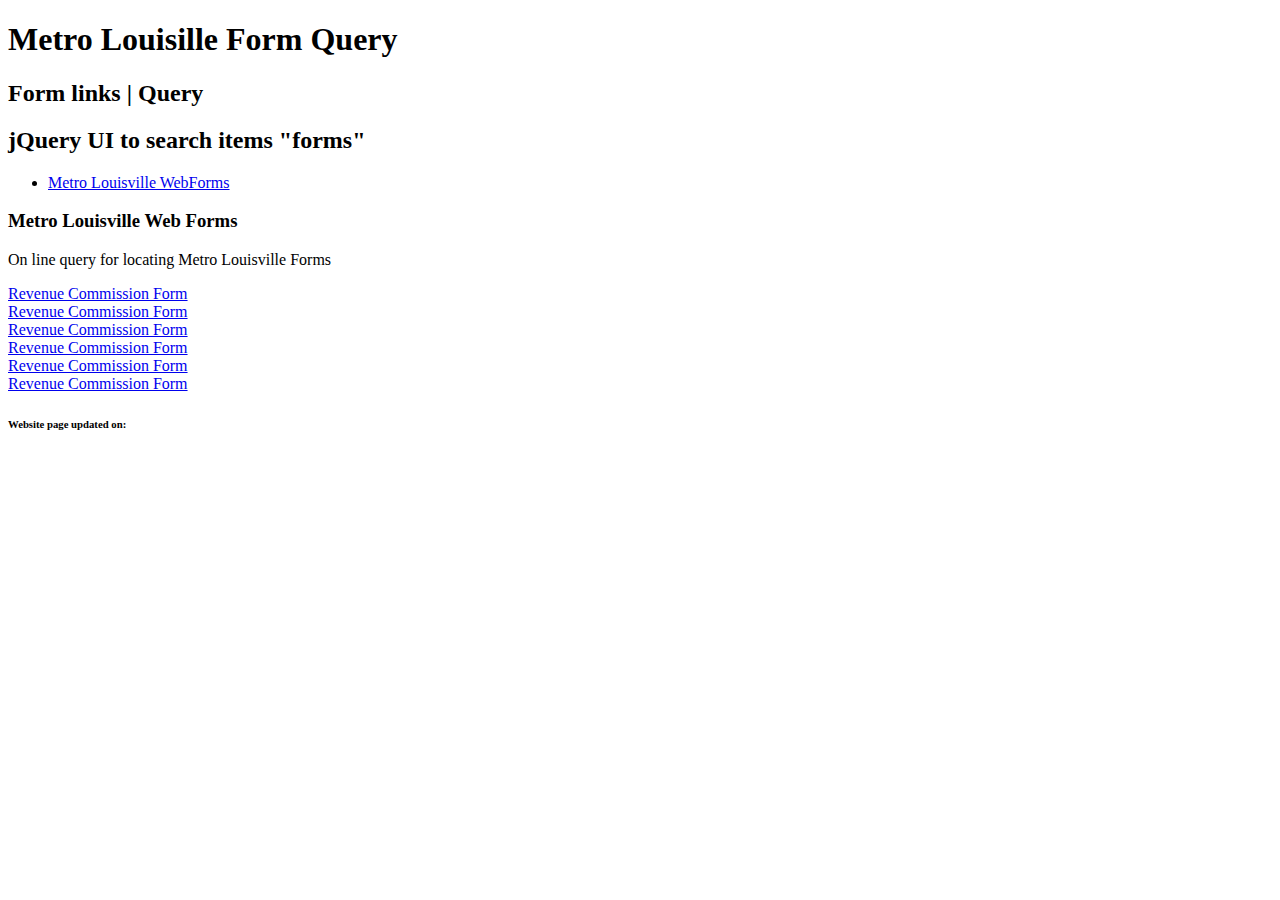
==== MetroForm.html @ 180fb116 "added structure" ====
<!DOCTYPE html>
<html>

<head>
    <title>Metro Louisville Forms</title>
    <link href="https://fonts.googleapis.com/css?family=Sofia" rel="stylesheet">
    <link href="https://fonts.googleapis.com/css?family=Trirong" rel="stylesheet">
    <link href="css/bootstrap.css" rel="stylesheet">
    <link href="myCss/myCss.css" rel="stylesheet">
    <meta name="viewport" content="width=device-width, initial-scale=1.0">
</head>

<body class="container-fluid">
    <header class="imageIndexPageTop">
        <h1 class="title text-center">Metro Louisille Form Query</h1>
        <h2 class="title text-center">Form links | Query</h2>
        <h2>jQuery UI to search items "forms"</h2>
        <ul class="nav nav-tabs">
           <li role="presentation"><a href="MetroForm.html">Metro Louisville WebForms</a></li>
        </ul>
    </header>
    <section class="container">
        <h3>Metro Louisville Web Forms</h3>
        <p class="text-primary">On line query for locating Metro Louisville Forms</p>

        <div class="container">
            <div class="row">
                <div class="col-sm-4 resource"><a href="https://louisvilleky.gov/sites/default/files/revenue_commission/form_ol3_barcode.pdf">Revenue Commission Form</a></div>
                <div class="col-sm-4 resource"><a href="https://louisvilleky.gov/sites/default/files/revenue_commission/form_ol3_barcode.pdf">Revenue Commission Form</a></div>
                <div class="col-sm-4 resource"><a href="https://louisvilleky.gov/sites/default/files/revenue_commission/form_ol3_barcode.pdf">Revenue Commission Form</a></div>
            </div>
           <div class="row">
                <div class="col-sm-4 resource"><a href="https://louisvilleky.gov/sites/default/files/revenue_commission/form_ol3_barcode.pdf">Revenue Commission Form</a></div>
                <div class="col-sm-4 resource"><a href="https://louisvilleky.gov/sites/default/files/revenue_commission/form_ol3_barcode.pdf">Revenue Commission Form</a></div>
                <div class="col-sm-4 resource"><a href="https://louisvilleky.gov/sites/default/files/revenue_commission/form_ol3_barcode.pdf">Revenue Commission Form</a></div>
            </div>
            <div class="lastModified col-sm-offset-4 col-sm-4 col-sm-offset-4">
                <h6>Website page updated on:</h6>
                <h6 id="lastModified"></h6>
            </div>
        </div>
    </section>
    <footer class="container">

    </footer>
    <script src="myJs/myJs.js"></script>
</body>

</html>
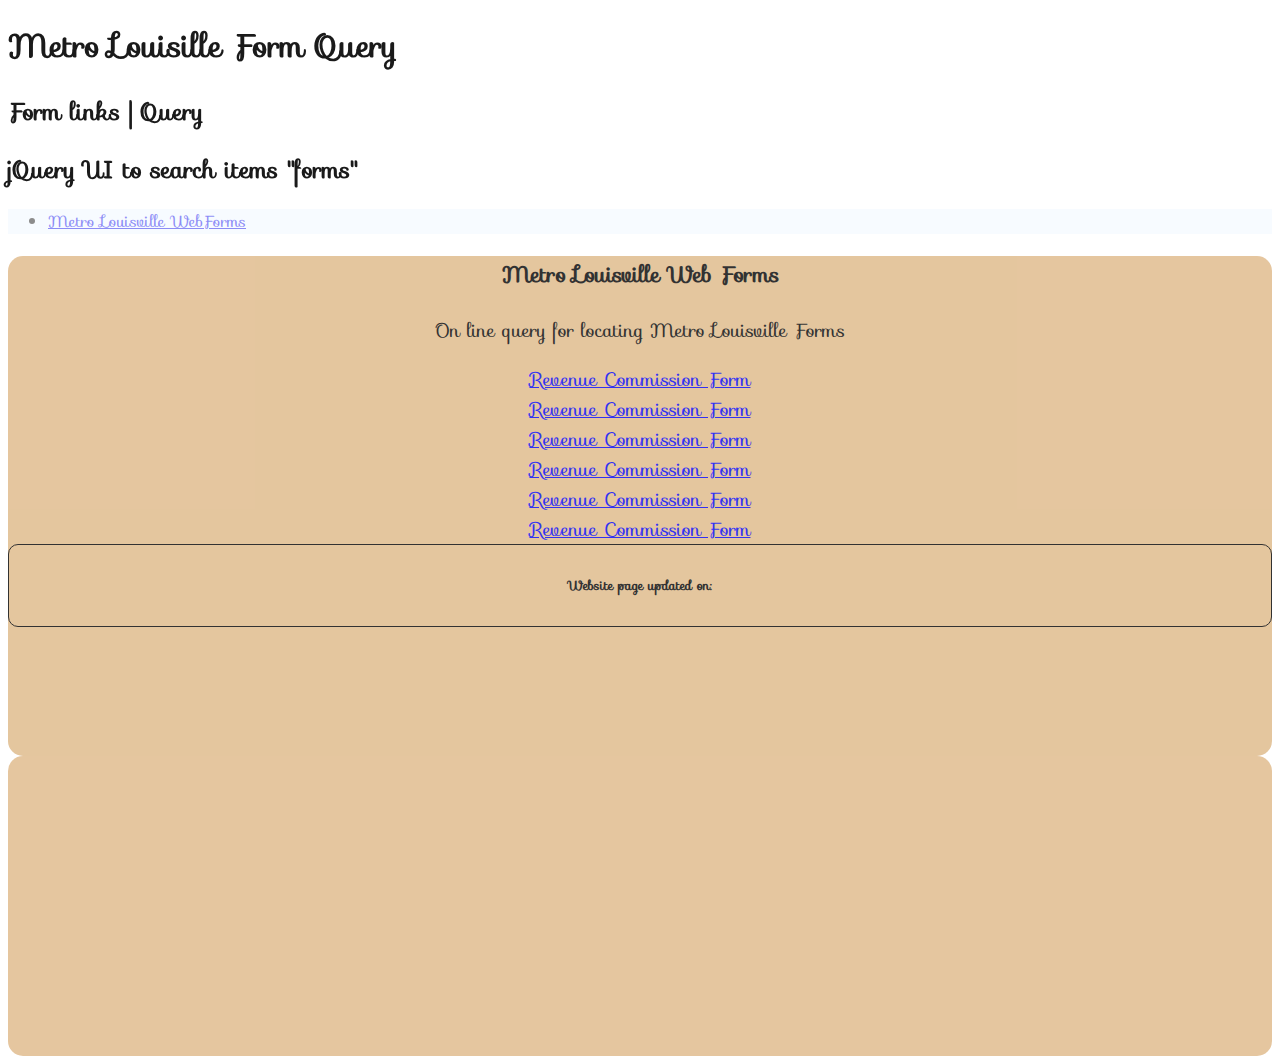
==== commit 0d4989ff: "added js files bootstrap and jquery" ====
--- a/MetroForm.html
+++ b/MetroForm.html
@@ -6,7 +6,7 @@
     <link href="https://fonts.googleapis.com/css?family=Sofia" rel="stylesheet">
     <link href="https://fonts.googleapis.com/css?family=Trirong" rel="stylesheet">
     <link href="css/bootstrap.css" rel="stylesheet">
-    <link href="myCss/myCss.css" rel="stylesheet">
+    <link href="css/metroForm.css" rel="stylesheet">
     <meta name="viewport" content="width=device-width, initial-scale=1.0">
 </head>
 
@@ -43,7 +43,8 @@
     <footer class="container">
 
     </footer>
-    <script src="myJs/myJs.js"></script>
+    <script src=""></script>
+    <script src=""></script>
 </body>
 
 </html>
--- a/css/metroForm.css
+++ b/css/metroForm.css
@@ -0,0 +1,54 @@
+////////////////////GLOBAL ///////////////////////
+* {
+    box-sizing: border-box;
+    text-decoration: none;
+    list-style: none;
+    font-family: 'Sofia', serif;
+}
+
+body {
+    background-image: url(../img/carbon_fibre/carbon_fibre.png);
+    font-family: 'Sofia', serif;
+}
+
+body,
+header {
+    border-radius: 10px;
+}
+
+.nav-tabs {
+    background-color: aliceblue;
+    opacity: .5;
+}
+
+.imageIndexPageTop {
+    background-repeat: no-repeat;
+    background-position: right;
+    opacity: .9;
+}
+
+section {
+    min-height: 500px;
+}
+
+footer {
+    min-height: 300px;
+}
+
+
+section,
+footer {
+    margin: 0 auto;
+    font-size: 1.2em;
+    text-align: center;
+    background-color: burlywood;
+    border-radius: 15px;
+    opacity: .8;
+}
+
+.lastModified {
+    border: solid 1px black;
+    border-radius: 10px;
+}
+
+
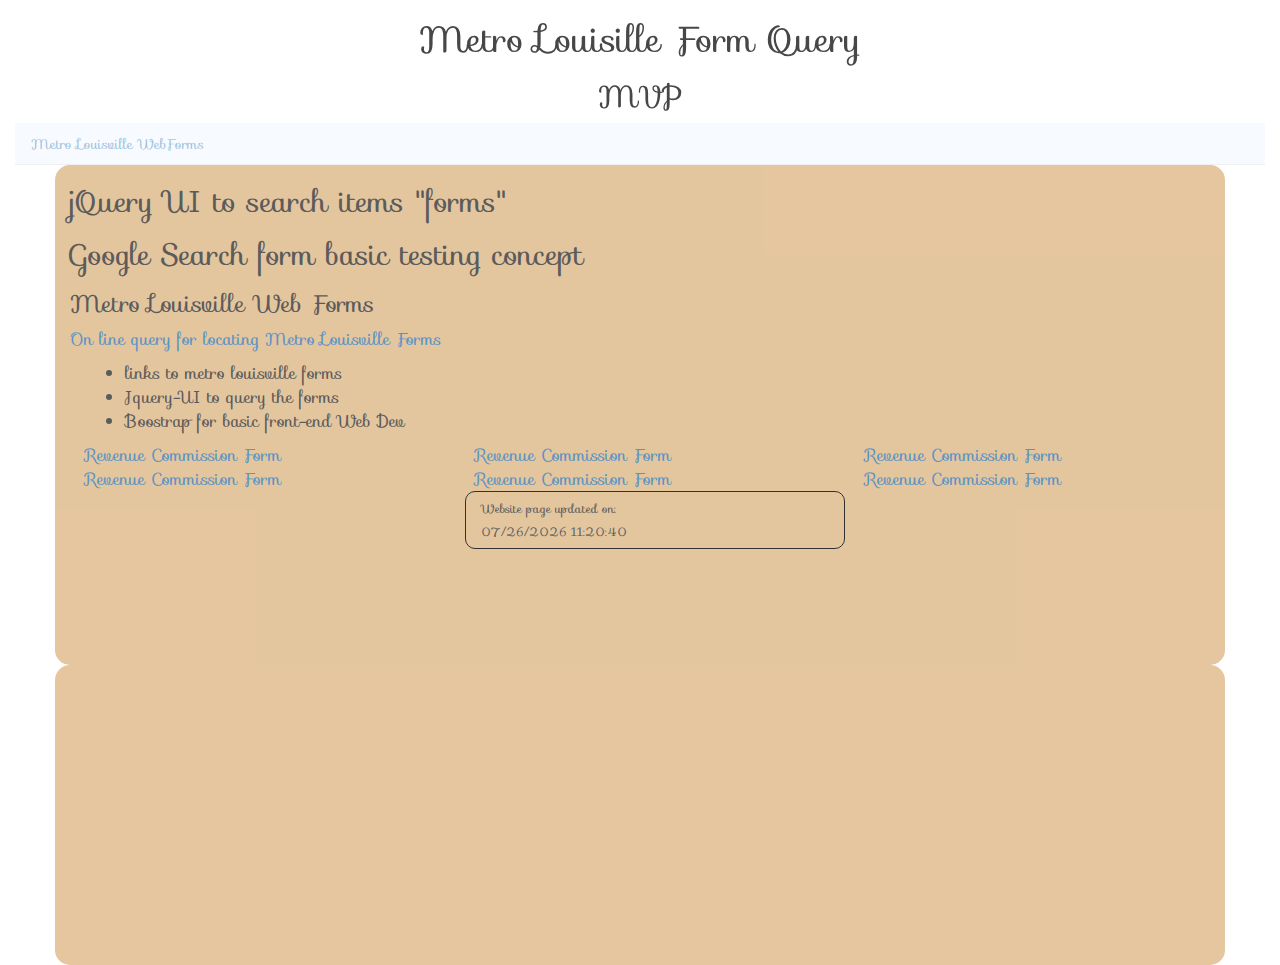
==== commit 9e1208e7: "add js and css foundation" ====
--- a/MetroForm.html
+++ b/MetroForm.html
@@ -13,17 +13,24 @@
 <body class="container-fluid">
     <header class="imageIndexPageTop">
         <h1 class="title text-center">Metro Louisille Form Query</h1>
-        <h2 class="title text-center">Form links | Query</h2>
-        <h2>jQuery UI to search items "forms"</h2>
+        <h2 class="title text-center">MVP</h2>
         <ul class="nav nav-tabs">
            <li role="presentation"><a href="MetroForm.html">Metro Louisville WebForms</a></li>
         </ul>
     </header>
     <section class="container">
+        <h2>jQuery UI to search items "forms"</h2>
+        <h2>Google Search form basic testing concept</h2>
         <h3>Metro Louisville Web Forms</h3>
         <p class="text-primary">On line query for locating Metro Louisville Forms</p>
 
         <div class="container">
+            <ul>
+                <li>links to metro louisville forms</li>
+                <li>Jquery-UI to query the forms</li>
+                <li>Boostrap for basic front-end Web Dev</li>
+
+            </ul>
             <div class="row">
                 <div class="col-sm-4 resource"><a href="https://louisvilleky.gov/sites/default/files/revenue_commission/form_ol3_barcode.pdf">Revenue Commission Form</a></div>
                 <div class="col-sm-4 resource"><a href="https://louisvilleky.gov/sites/default/files/revenue_commission/form_ol3_barcode.pdf">Revenue Commission Form</a></div>
@@ -43,8 +50,9 @@
     <footer class="container">
 
     </footer>
-    <script src=""></script>
-    <script src=""></script>
+    <script src="js/jquery.js"></script>
+    <script src="js/bootstrap.js"></script>
+    <script src="js/myJs.js"></script>
 </body>
 
 </html>
--- a/css/metroForm.css
+++ b/css/metroForm.css
@@ -40,7 +40,6 @@
 footer {
     margin: 0 auto;
     font-size: 1.2em;
-    text-align: center;
     background-color: burlywood;
     border-radius: 15px;
     opacity: .8;
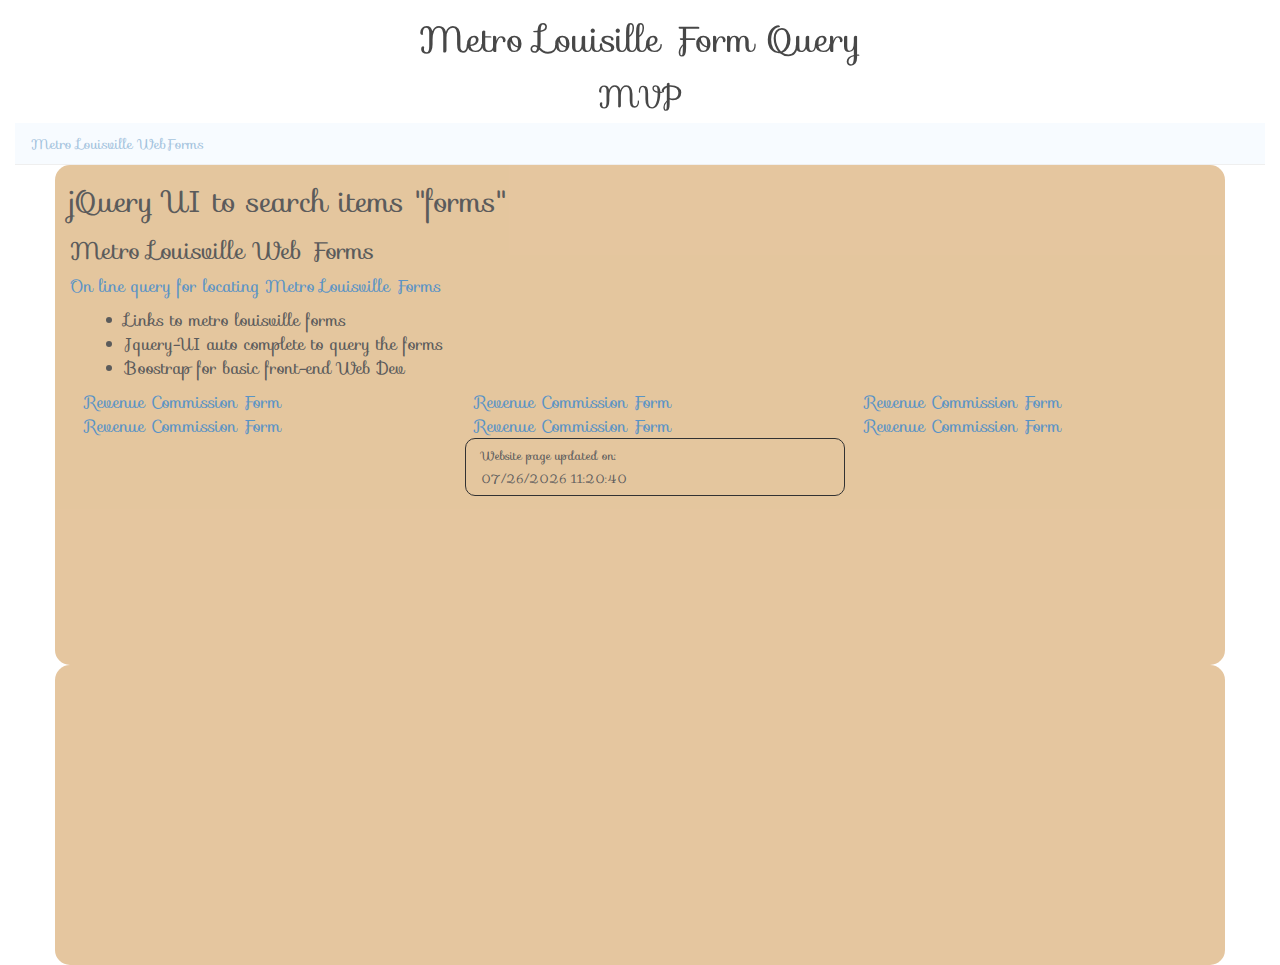
==== commit 76bda79d: "updated readme file" ====
--- a/MetroForm.html
+++ b/MetroForm.html
@@ -11,7 +11,7 @@
 </head>
 
 <body class="container-fluid">
-    <header class="imageIndexPageTop">
+    <header class="imageIndexPageTop text-center">
         <h1 class="title text-center">Metro Louisille Form Query</h1>
         <h2 class="title text-center">MVP</h2>
         <ul class="nav nav-tabs">
@@ -20,14 +20,13 @@
     </header>
     <section class="container">
         <h2>jQuery UI to search items "forms"</h2>
-        <h2>Google Search form basic testing concept</h2>
         <h3>Metro Louisville Web Forms</h3>
         <p class="text-primary">On line query for locating Metro Louisville Forms</p>
 
         <div class="container">
             <ul>
-                <li>links to metro louisville forms</li>
-                <li>Jquery-UI to query the forms</li>
+                <li>Links to metro louisville forms</li>
+                <li>Jquery-UI auto complete to query the forms</li>
                 <li>Boostrap for basic front-end Web Dev</li>
 
             </ul>
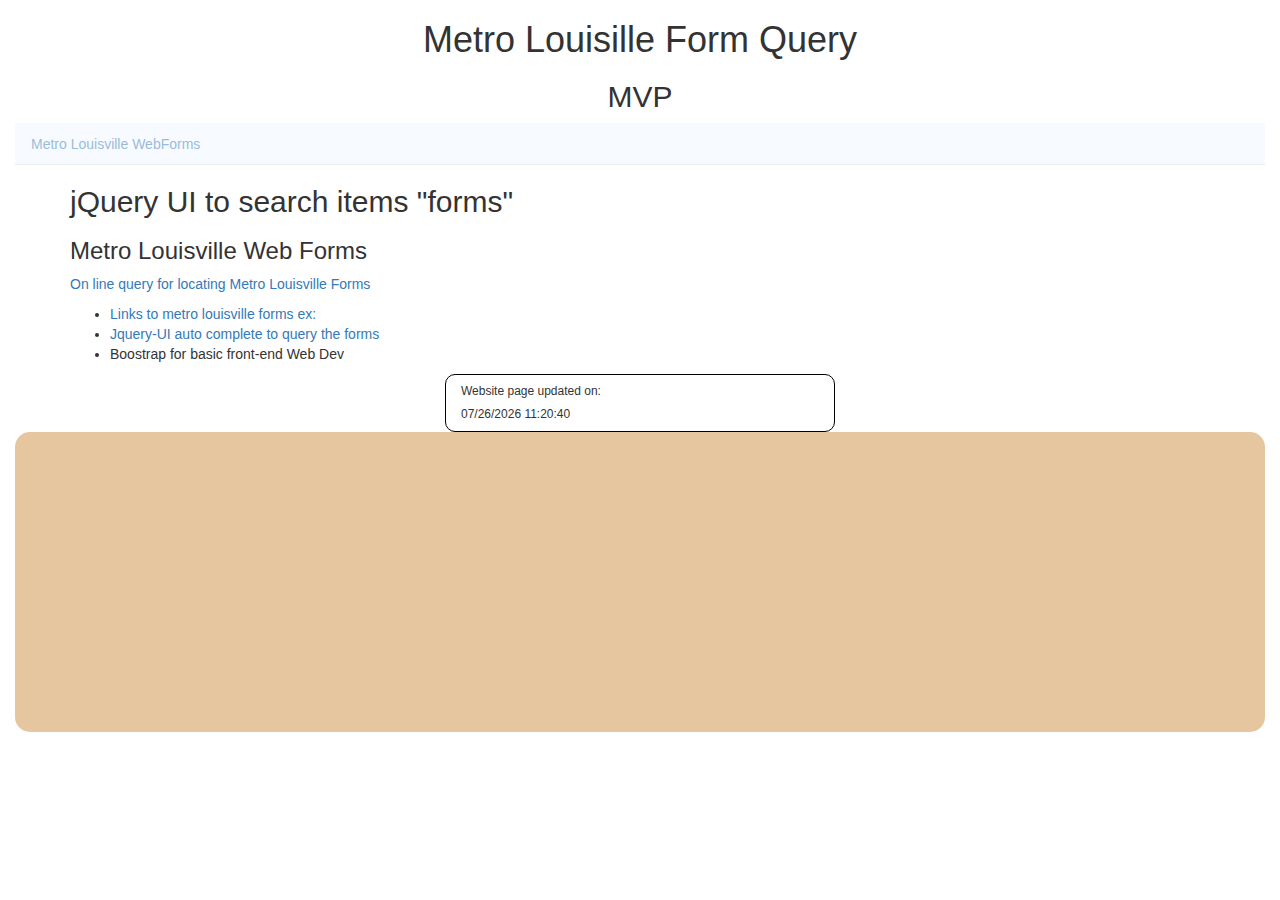
==== commit 3da48641: "html structure" ====
--- a/MetroForm.html
+++ b/MetroForm.html
@@ -3,7 +3,7 @@
 
 <head>
     <title>Metro Louisville Forms</title>
-    <link href="https://fonts.googleapis.com/css?family=Sofia" rel="stylesheet">
+    <!--<link href="https://fonts.googleapis.com/css?family=Sofia" rel="stylesheet">-->
     <link href="https://fonts.googleapis.com/css?family=Trirong" rel="stylesheet">
     <link href="css/bootstrap.css" rel="stylesheet">
     <link href="css/metroForm.css" rel="stylesheet">
@@ -11,47 +11,40 @@
 </head>
 
 <body class="container-fluid">
-    <header class="imageIndexPageTop text-center">
+    <header class="text-center">
         <h1 class="title text-center">Metro Louisille Form Query</h1>
         <h2 class="title text-center">MVP</h2>
         <ul class="nav nav-tabs">
-           <li role="presentation"><a href="MetroForm.html">Metro Louisville WebForms</a></li>
+            <li role="presentation"><a href="MetroForm.html">Metro Louisville WebForms</a></li>
         </ul>
     </header>
-    <section class="container">
-        <h2>jQuery UI to search items "forms"</h2>
-        <h3>Metro Louisville Web Forms</h3>
-        <p class="text-primary">On line query for locating Metro Louisville Forms</p>
+    <div class="container">
+        <div>
+            <h2>jQuery UI to search items "forms"</h2>
+            <h3>Metro Louisville Web Forms</h3>
+            <p class="text-primary">On line query for locating Metro Louisville Forms</p>
+        </div>
 
-        <div class="container">
-            <ul>
-                <li>Links to metro louisville forms</li>
-                <li>Jquery-UI auto complete to query the forms</li>
-                <li>Boostrap for basic front-end Web Dev</li>
 
-            </ul>
-            <div class="row">
-                <div class="col-sm-4 resource"><a href="https://louisvilleky.gov/sites/default/files/revenue_commission/form_ol3_barcode.pdf">Revenue Commission Form</a></div>
-                <div class="col-sm-4 resource"><a href="https://louisvilleky.gov/sites/default/files/revenue_commission/form_ol3_barcode.pdf">Revenue Commission Form</a></div>
-                <div class="col-sm-4 resource"><a href="https://louisvilleky.gov/sites/default/files/revenue_commission/form_ol3_barcode.pdf">Revenue Commission Form</a></div>
-            </div>
-           <div class="row">
-                <div class="col-sm-4 resource"><a href="https://louisvilleky.gov/sites/default/files/revenue_commission/form_ol3_barcode.pdf">Revenue Commission Form</a></div>
-                <div class="col-sm-4 resource"><a href="https://louisvilleky.gov/sites/default/files/revenue_commission/form_ol3_barcode.pdf">Revenue Commission Form</a></div>
-                <div class="col-sm-4 resource"><a href="https://louisvilleky.gov/sites/default/files/revenue_commission/form_ol3_barcode.pdf">Revenue Commission Form</a></div>
-            </div>
+        <ul>
+            <li><a href="https://louisvilleky.gov/sites/default/files/revenue_commission/form_ol3_barcode.pdf">Links to metro louisville forms ex: </a></li>
+            <li><a href="https://jqueryui.com/autocomplete/">Jquery-UI auto complete to query the forms</a></li>
+            <li>Boostrap for basic front-end Web Dev</li>
+        </ul>
+        <div class="row">
             <div class="lastModified col-sm-offset-4 col-sm-4 col-sm-offset-4">
                 <h6>Website page updated on:</h6>
                 <h6 id="lastModified"></h6>
             </div>
         </div>
-    </section>
-    <footer class="container">
+    </div>
+    <footer>
 
     </footer>
     <script src="js/jquery.js"></script>
     <script src="js/bootstrap.js"></script>
     <script src="js/myJs.js"></script>
+
 </body>
 
 </html>
--- a/css/metroForm.css
+++ b/css/metroForm.css
@@ -3,12 +3,7 @@
     box-sizing: border-box;
     text-decoration: none;
     list-style: none;
-    font-family: 'Sofia', serif;
-}
-
-body {
-    background-image: url(../img/carbon_fibre/carbon_fibre.png);
-    font-family: 'Sofia', serif;
+    font-family: 'Trirong', serif;
 }
 
 body,
@@ -21,11 +16,7 @@
     opacity: .5;
 }
 
-.imageIndexPageTop {
-    background-repeat: no-repeat;
-    background-position: right;
-    opacity: .9;
-}
+
 
 section {
     min-height: 500px;
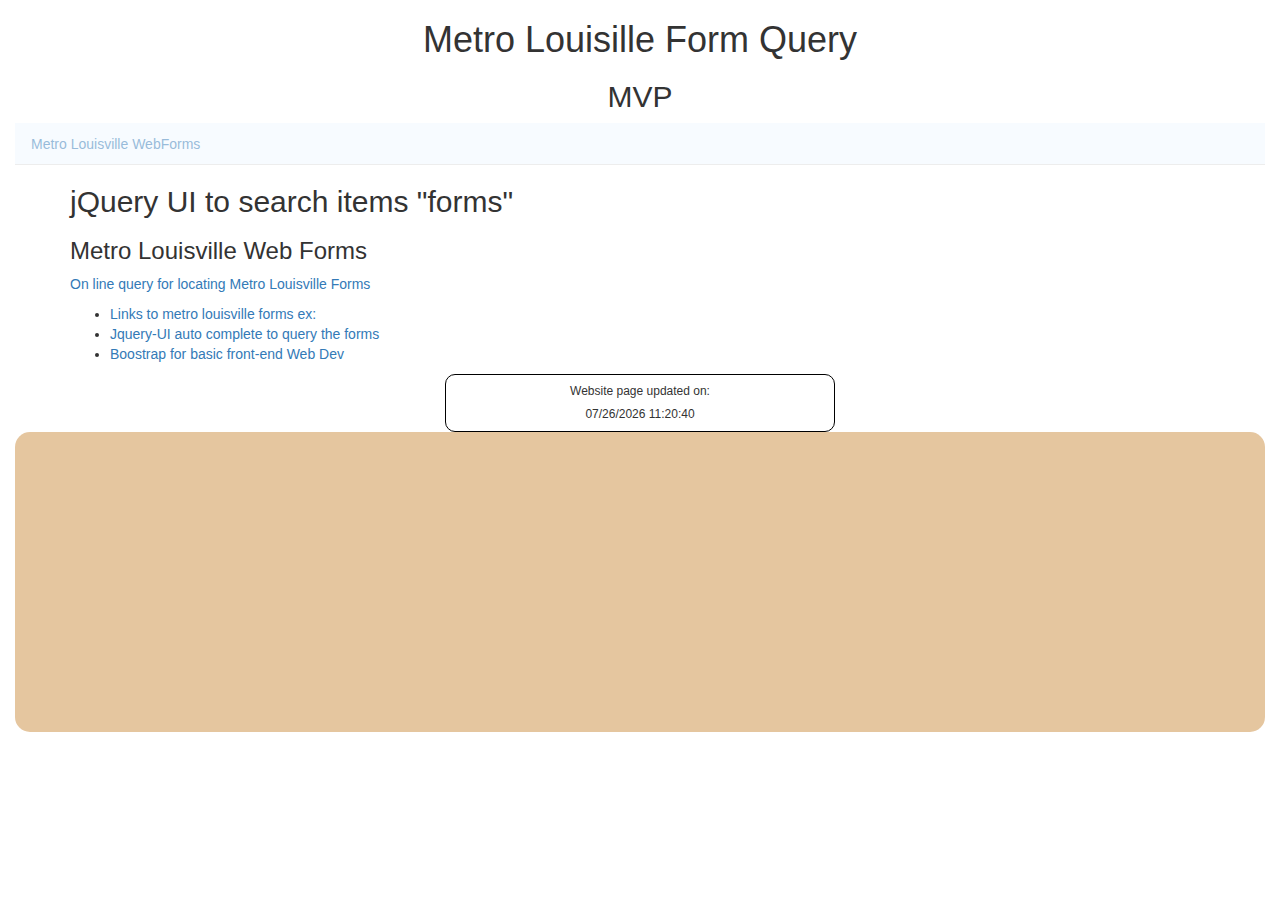
==== commit 0a01bae9: "updated reamme file, processes" ====
--- a/MetroForm.html
+++ b/MetroForm.html
@@ -29,10 +29,10 @@
         <ul>
             <li><a href="https://louisvilleky.gov/sites/default/files/revenue_commission/form_ol3_barcode.pdf">Links to metro louisville forms ex: </a></li>
             <li><a href="https://jqueryui.com/autocomplete/">Jquery-UI auto complete to query the forms</a></li>
-            <li>Boostrap for basic front-end Web Dev</li>
+            <li><a href="http://getbootstrap.com">Boostrap for basic front-end Web Dev</a></li>
         </ul>
         <div class="row">
-            <div class="lastModified col-sm-offset-4 col-sm-4 col-sm-offset-4">
+            <div class="lastModified col-sm-offset-4 col-sm-4 col-sm-offset-4 text-center">
                 <h6>Website page updated on:</h6>
                 <h6 id="lastModified"></h6>
             </div>
